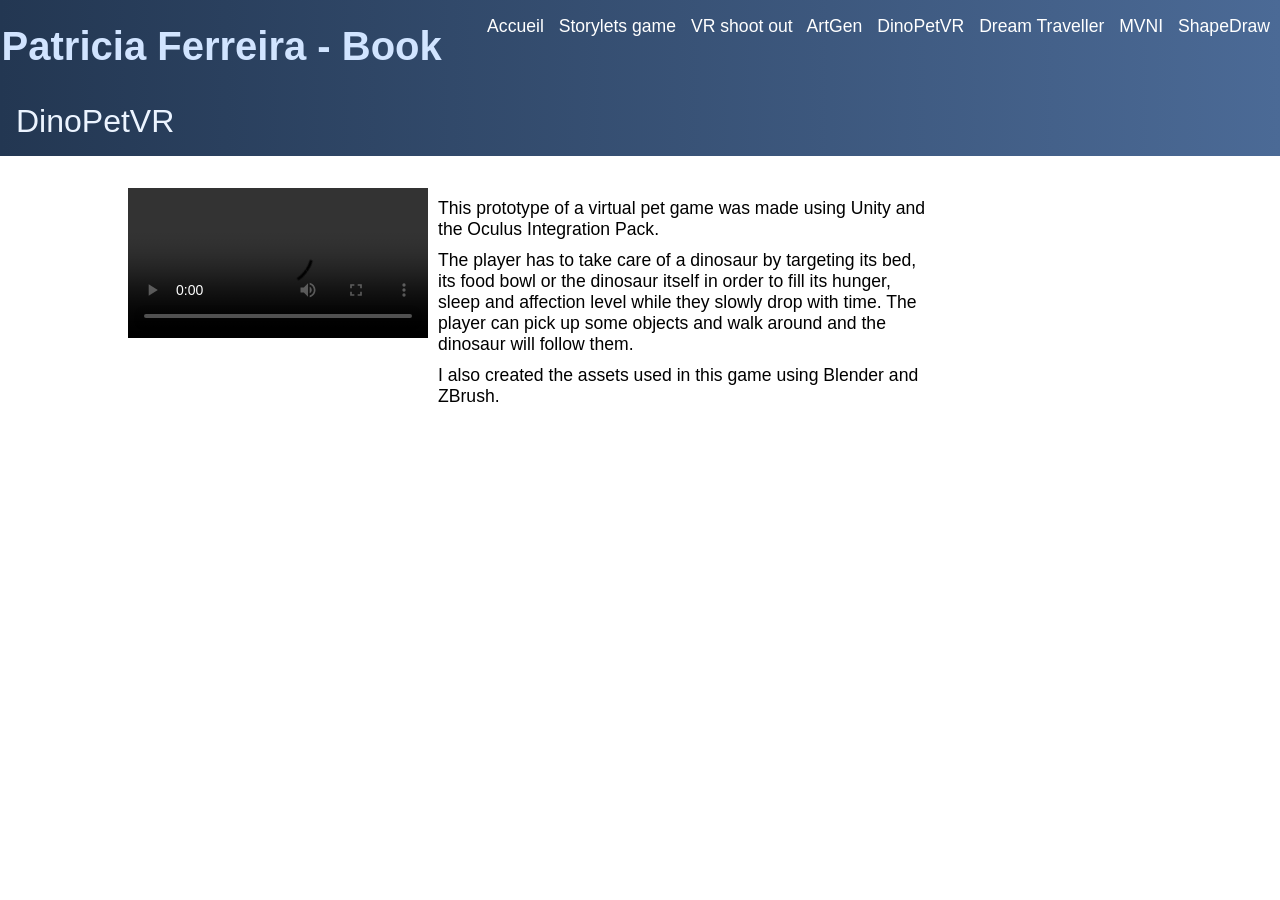
==== Projets/dinoPetVR.html @ 6ca0bab5 "added project html" ====
<!DOCTYPE html>
<html lang="fr">
    <head>
        <meta charset="utf-8">
        <title>DinoPetVR</title>
        <link href="../style.css" rel="stylesheet">
    </head>


    <body>
        <header>
            <a href="../index.html"><h1>Patricia Ferreira - Book</h1></a>
            <nav>
                <a href="../index.html">Accueil</a>
                <a href="storyletsGame.html">Storylets game</a>
                <a href="vrShootout.html">VR shoot out</a>
                <a href="artGen.html">ArtGen</a>
                <a href="dinoPetVR.html">DinoPetVR</a>
                <a href="dreamTraveller.html">Dream Traveller</a>
                <a href="mvni.html">MVNI</a>
                <a href="shapeDraw.html">ShapeDraw</a>
            </nav>
        </header>


        <main>
            <section class="titleSection">
                <h2>DinoPetVR</h2>
            </section>
            <section class="mainContent">
                <div>
                    <video controls="controls" src="../Media/DinoPetVR.mp4" title="DinoPetVR video" 
                    alt="The player is in a VR environment with a dinosaur. Three bars represent its hunger, sleep and affection level. As they drop, the player selects the dinosaur, its food bowl or its bed to fill the bars up again.">
                    </video>
                </div>
                <div>
                    <p>
                        This prototype of a virtual pet game was made using Unity and the Oculus Integration Pack.
                    </p>
                    <p>
                        The player has to take care of a dinosaur by targeting its bed, its food bowl or the dinosaur itself in order to fill its hunger, sleep and affection level while they slowly drop with time. The player can pick up some objects and walk around and the dinosaur will follow them.
                    </p>
                    <p>
                        I also created the assets used in this game using Blender and ZBrush.
                    </p>
                </div>
            </section>
        </main>


        <footer>
           
        </footer>
    </body>
</html>
---- style.css ----
* {
  margin: 0;
}

header {
    padding-top: 1em;
    padding-bottom: 1em;
    display: flex;
    flex-direction: row;
    justify-content: space-between;
    padding-left: 0.1em;
}



body {
    font-family: 'Calibri', sans-serif;
    
}

p, nav {
    font-size: 1.1em;
}

h1 {
    font-size: 2.5em;
    color: #d1e4ff;
    padding-top: 0.2em;
    padding-bottom: 0.2em;
}

.titleSection, header{
    background: linear-gradient(90deg, #233752, #4b6a96);
    color: white;
}

header a {
    color: white;
    text-decoration: none;
    margin-right: 10px;
}

nav a:hover {
    color: white;
    text-decoration: underline;
}

h2 {
    font-size: 2em;
    font-weight: lighter;
    color: #ecf4ff;
    padding-left: 0.5em;
    padding-top: 0.3em;
    padding-bottom: 0.5em;
}



.mainContent {
    display: flex;
    flex-direction: row;
    flex-wrap: wrap;

    margin-top: 2em;
    margin-bottom: 2em;
    margin-left: 8em;
    margin-right: 8em;
}

.mainContent img {
    object-fit: cover;
    width: 100%;
}

.mainContent div {
    max-width: 50%;
}

.mainContent p {
    margin: 10px;
}

video {
    width: 100%;
}


object {
    margin-left: 1em;
}

/*
img.resize {
    width:540px; 
    height: auto;
}
*/

.listeProjet {
    margin-top: 5em;
    margin-left: 10%;
    margin-right: 10%;
    display: grid;
    grid-template-columns: repeat(3, 1fr);
    grid-template-rows: repeat(3, 300px);
    column-gap: 2em;
    row-gap: 10em;
    margin-bottom: 100px;
}

.listeProjet .projetBox {
    padding: 1px, 1px, 1px, 10px;
    margin: auto;
    width: 100%;
    height: 100%;
    text-align: center;
}

.listeProjet img {
    width: 100%;
    height: 100%;
    object-fit: cover;
}

.listeProjet h2 {
    color: #233752;
    
}

.listeProjet p {
    color: #4b6a96;
}

.listeProjet a {
    text-decoration: none;
}

.listeProjet h2:hover {
    text-decoration: underline;
}


@media screen and (max-width: 996px) {
    header{
        flex-direction: column;
        align-items: center;
        justify-content: center;
    }

    nav {
        flex-direction: column;
        align-items: center;
        justify-content: center;
        margin-left: 1em;
        text-align: center;
    }

    .listeProjet {
        display: flex;
        flex-direction: column;
    }

    .mainContent {
        flex-direction: column;
        margin-top: 2em;
        margin-bottom: 2em;
        margin-left: 2em;
        margin-right: 2em;
    }

    .mainContent div {
        max-width: 100%;
    }
}
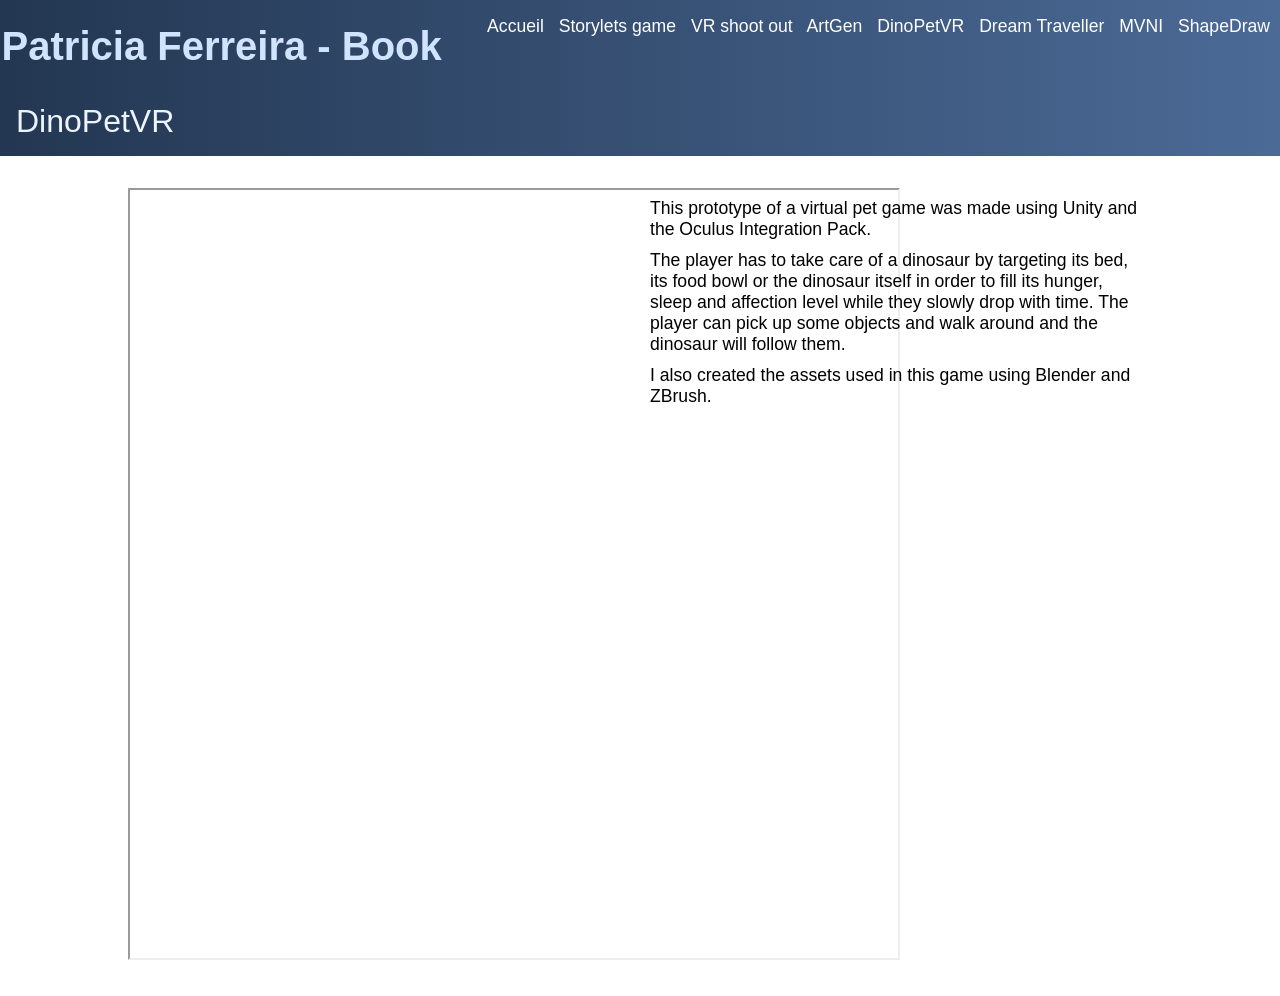
==== commit 48f33a4b: "Update video display method in dinoPetVR.html Replaced video element with an iframe for video displa" ====
--- a/Projets/dinoPetVR.html
+++ b/Projets/dinoPetVR.html
@@ -29,9 +29,14 @@
             </section>
             <section class="mainContent">
                 <div>
+                    <!--
                     <video controls="controls" src="../Media/DinoPetVR.mp4" title="DinoPetVR video" 
                     alt="The player is in a VR environment with a dinosaur. Three bars represent its hunger, sleep and affection level. As they drop, the player selects the dinosaur, its food bowl or its bed to fill the bars up again.">
                     </video>
+                    -->
+                    <iframe src="https://drive.google.com/file/d/1cl_snwcxP5gfHzTV1uhnKdiSu4rleT1_/preview" width="768" height="768" title="DinoPetVR video" 
+                    alt="The player is in a VR environment with a dinosaur. Three bars represent its hunger, sleep and affection level. As they drop, the player selects the dinosaur, its food bowl or its bed to fill the bars up again.">
+                    </iframe>
                 </div>
                 <div>
                     <p>
@@ -52,4 +57,4 @@
            
         </footer>
     </body>
-</html>+</html>
